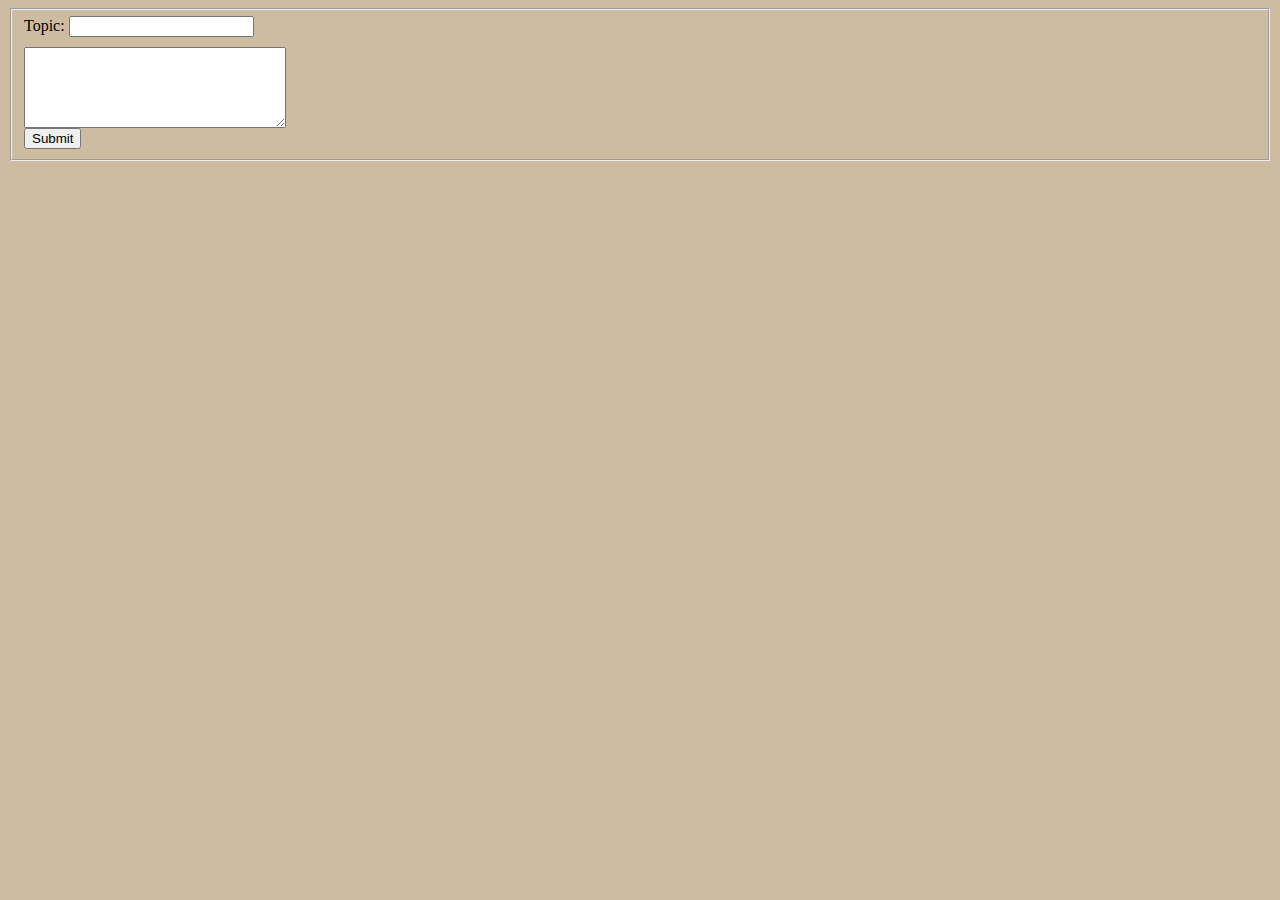
==== journal.html @ 1ac30b6b "day five" ====
<!DOCTYPE html>
<html lang="en">
<head>
  <meta charset="UTF-8">
  <meta http-equiv="X-UA-Compatible" content="IE=edge">
  <meta name="viewport" content="width=device-width, initial-scale=1.0">
  <link rel="stylesheet" href="journal.css">
  <title>DOM Forms</title>
</head>
<body>
  <form id="myForm">
    <fieldset id="first">
      <!-- <input type="radio" id="html" name="fav_language" value="HTML">
      <label for="html">HTML</label><br>
      <input type="radio" id="css" name="fav_language" value="CSS">
      <label for="css">CSS</label><br>
      <input type="radio" id="javascript" name="fav_language" value="JavaScript">
      <label for="javascript">JavaScript</label> -->
    </fieldset>
    <!-- <fieldset>
      <label for="email">EMAIL:</label>
      <input type="email" id="email" value="yourname@yourEmail.com">
      <label for="password">Password:</label>
      <input type="password" id="password" value="yourPassword">
      <input type="submit" id="submitButton">
    </fieldset>
    <fieldset>
      <label for="title">Title: </label>
      <input type="text" id="title">
      <label id="descrptLabel" for="info">Desctription:</label>
      <input type="text" id="desctription"></input>
      <input type="submit">
    </fieldset> -->
  </form>
  <div id="render">

  </div>
</body>
<script src="journal.js"></script>
</html>
---- journal.css ----
body{
    background-color: #A6865A8F;
}

#desctription{
    display: block;
    height: 200px;
}

#descrptLabel{
    display: block;
}

textarea{
    display: block;
    margin-top: 10px;
}
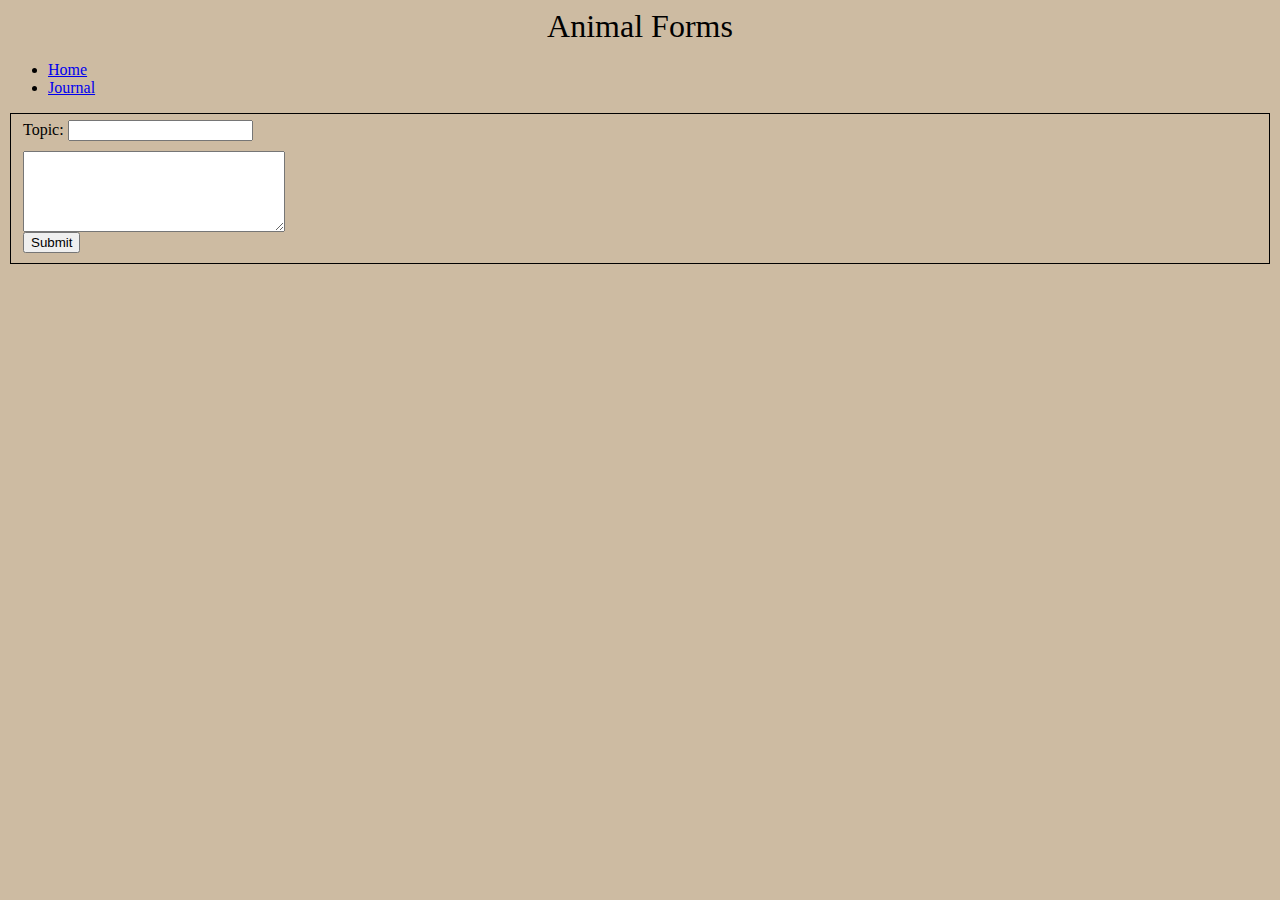
==== commit 016635ac: "add" ====
--- a/journal.html
+++ b/journal.html
@@ -7,6 +7,17 @@
   <link rel="stylesheet" href="journal.css">
   <title>DOM Forms</title>
 </head>
+
+<header>
+  Animal Forms
+</header>
+<section id="nav">
+  <ul>
+      <li><a href="index.html">Home</a></li>
+      <li><a href="journal.html">Journal</a></li>
+  </ul>
+</section>
+
 <body>
   <form id="myForm">
     <fieldset id="first">
--- a/journal.css
+++ b/journal.css
@@ -2,6 +2,11 @@
     background-color: #A6865A8F;
 }
 
+header{
+    text-align: center;
+    font-size: xx-large;
+    
+}
 #desctription{
     display: block;
     height: 200px;
@@ -14,4 +19,9 @@
 textarea{
     display: block;
     margin-top: 10px;
+}
+
+#first{
+    border: solid 1px black;
+
 }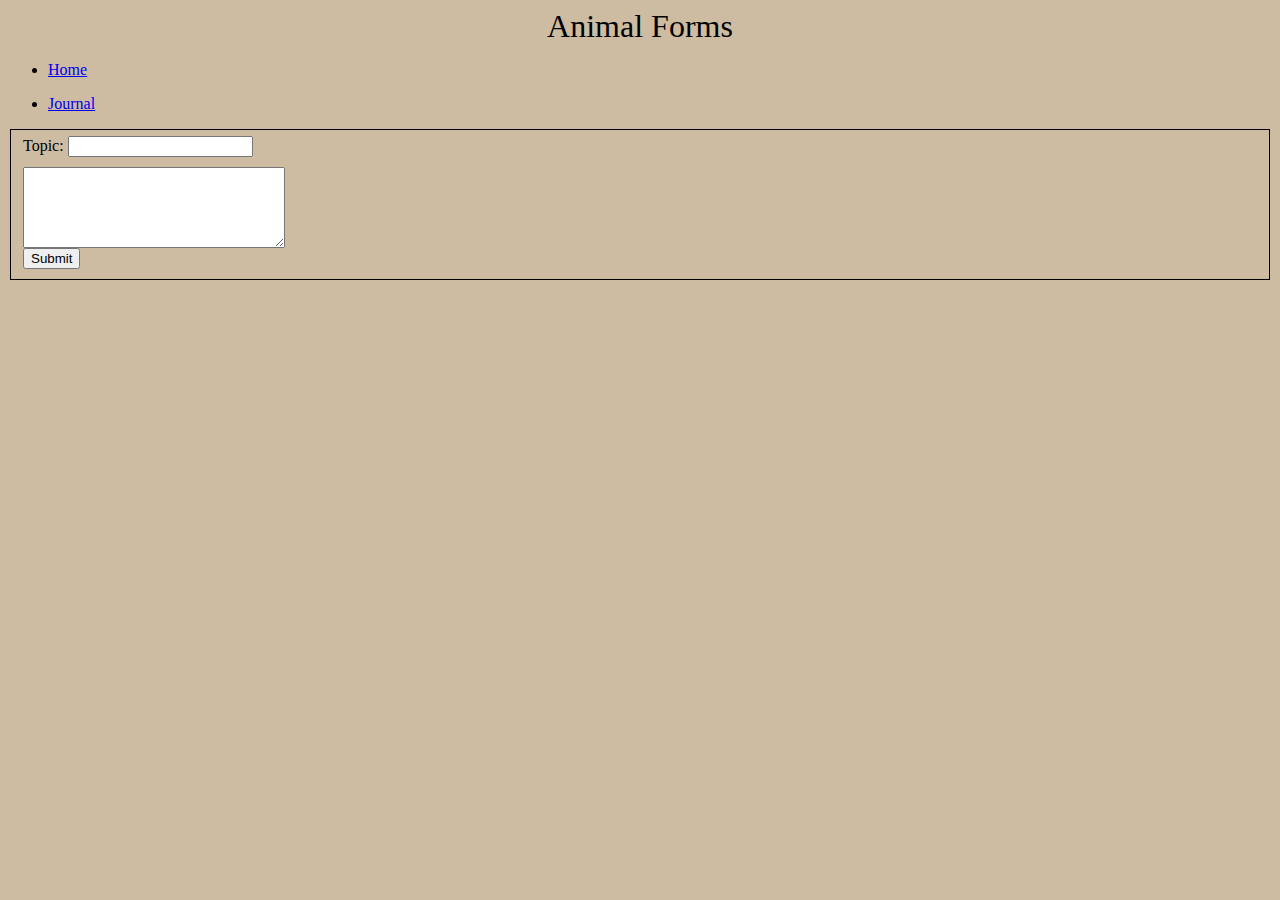
==== commit b5df100a: "day six" ====
--- a/journal.html
+++ b/journal.html
@@ -11,11 +11,18 @@
 <header>
   Animal Forms
 </header>
+
 <section id="nav">
   <ul>
       <li><a href="index.html">Home</a></li>
-      <li><a href="journal.html">Journal</a></li>
   </ul>
+</section>
+
+<section id="nav2">
+  <ul>
+    <li><a href="journal.html">Journal</a></li>
+  </ul>
+
 </section>
 
 <body>
--- a/journal.css
+++ b/journal.css
@@ -7,6 +7,9 @@
     font-size: xx-large;
     
 }
+
+
+
 #desctription{
     display: block;
     height: 200px;
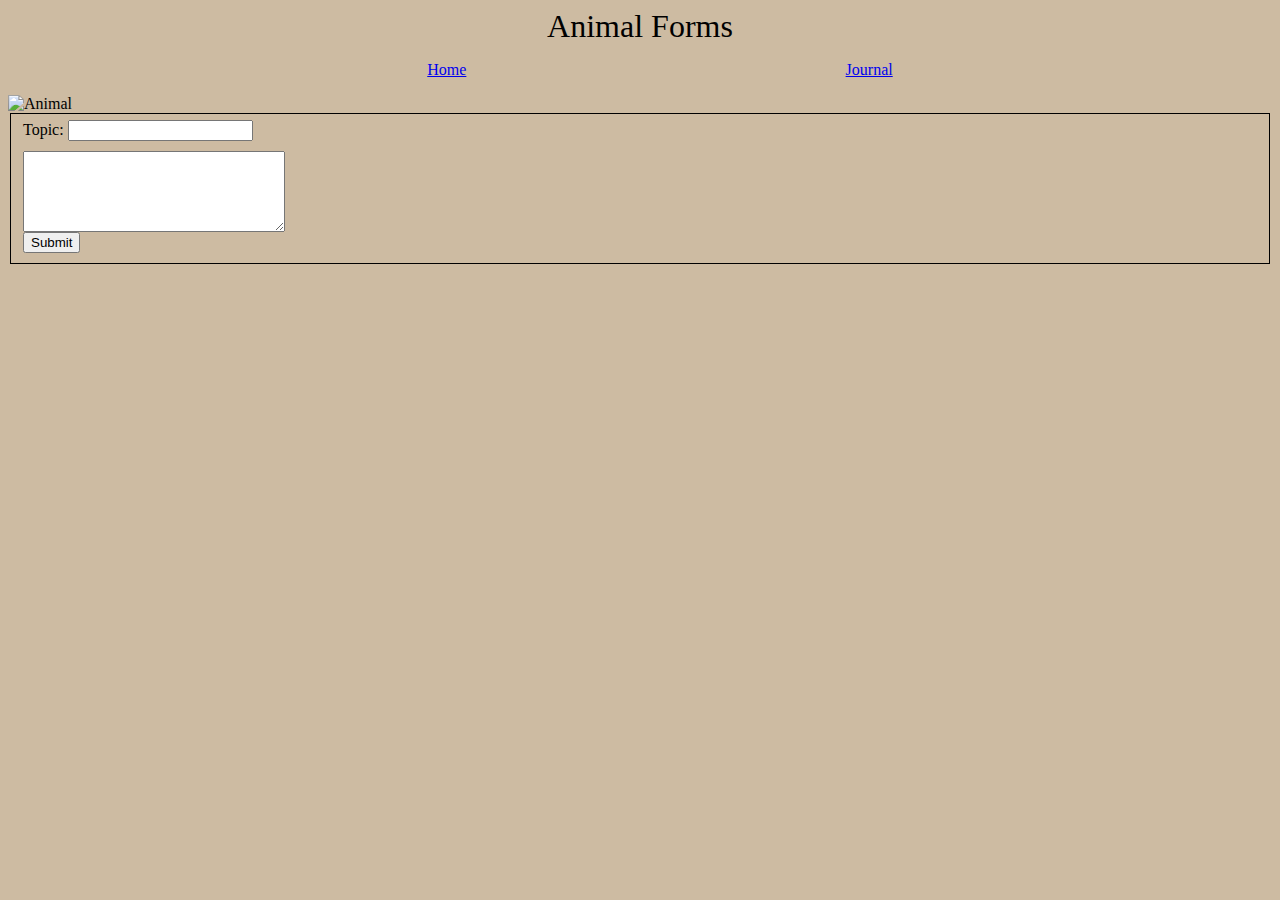
==== commit 4683ba46: "day seven" ====
--- a/journal.html
+++ b/journal.html
@@ -12,18 +12,18 @@
   Animal Forms
 </header>
 
-<section id="nav">
+<!-- <section id="nav"> -->
   <ul>
       <li><a href="index.html">Home</a></li>
+      <li><a href="journal.html">Journal</a></li>
   </ul>
+<!-- </section> -->
+
+<section id="imgg">
+  <img src="https://westernfeedonline.com/wp-content/uploads/2021/10/Animals.jpg" alt="Animal">
 </section>
 
-<section id="nav2">
-  <ul>
-    <li><a href="journal.html">Journal</a></li>
-  </ul>
 
-</section>
 
 <body>
   <form id="myForm">
--- a/journal.css
+++ b/journal.css
@@ -4,11 +4,18 @@
 
 header{
     text-align: center;
-    font-size: xx-large;
-    
+    font-size: xx-large;   
+}
+ul{
+    display: flex;
+    justify-content: center;
+    list-style: none;
+    justify-content: space-evenly;
 }
 
-
+#imgg{
+    justify-content: center;
+}
 
 #desctription{
     display: block;
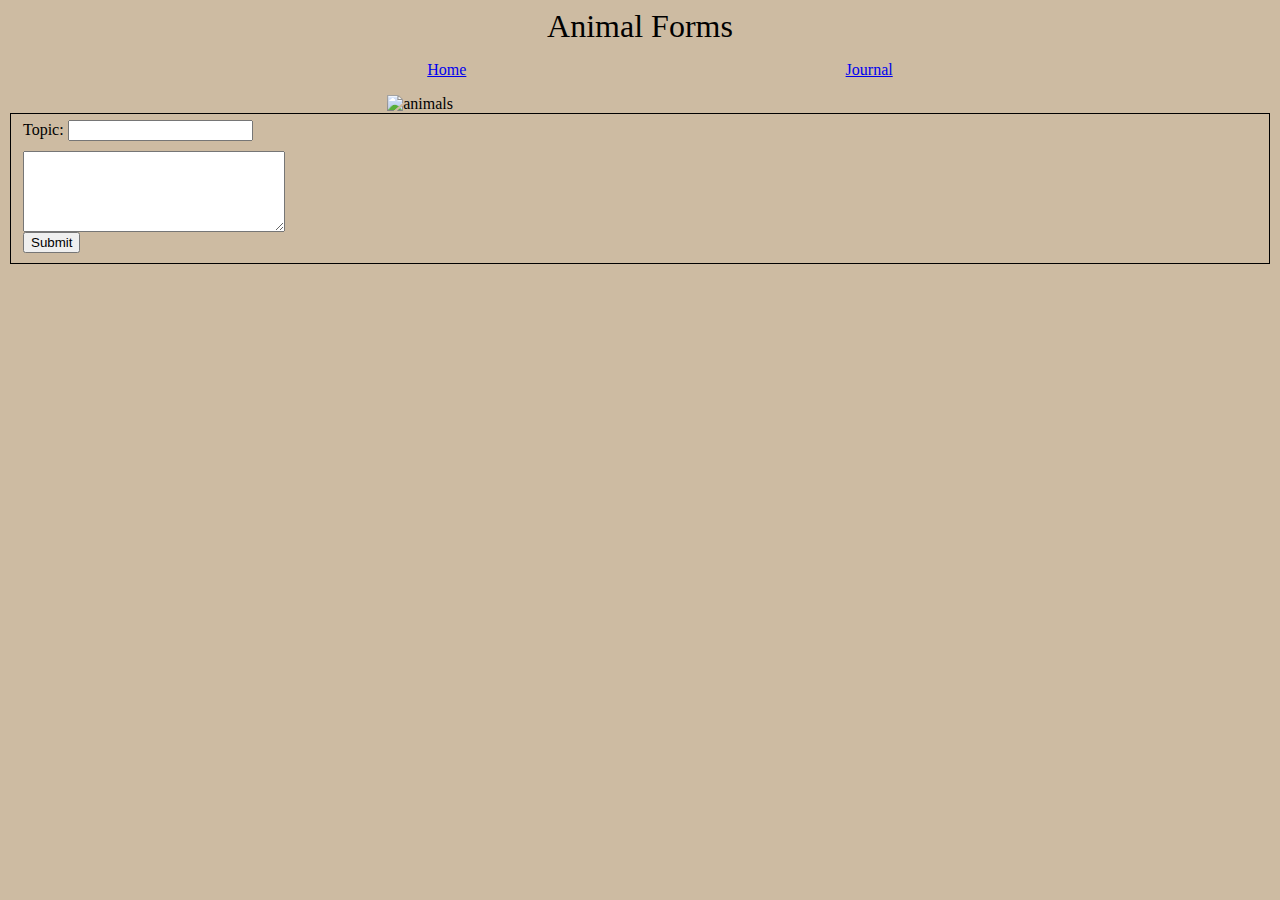
==== commit 8d7fc7e6: "day eight" ====
--- a/journal.html
+++ b/journal.html
@@ -12,43 +12,19 @@
   Animal Forms
 </header>
 
-<!-- <section id="nav"> -->
   <ul>
       <li><a href="index.html">Home</a></li>
       <li><a href="journal.html">Journal</a></li>
   </ul>
-<!-- </section> -->
 
-<section id="imgg">
-  <img src="https://westernfeedonline.com/wp-content/uploads/2021/10/Animals.jpg" alt="Animal">
-</section>
-
-
+  <img src="https://westernfeedonline.com/wp-content/uploads/2021/10/Animals.jpg" alt="animals">
 
 <body>
   <form id="myForm">
     <fieldset id="first">
-      <!-- <input type="radio" id="html" name="fav_language" value="HTML">
-      <label for="html">HTML</label><br>
-      <input type="radio" id="css" name="fav_language" value="CSS">
-      <label for="css">CSS</label><br>
-      <input type="radio" id="javascript" name="fav_language" value="JavaScript">
-      <label for="javascript">JavaScript</label> -->
+      
     </fieldset>
-    <!-- <fieldset>
-      <label for="email">EMAIL:</label>
-      <input type="email" id="email" value="yourname@yourEmail.com">
-      <label for="password">Password:</label>
-      <input type="password" id="password" value="yourPassword">
-      <input type="submit" id="submitButton">
-    </fieldset>
-    <fieldset>
-      <label for="title">Title: </label>
-      <input type="text" id="title">
-      <label id="descrptLabel" for="info">Desctription:</label>
-      <input type="text" id="desctription"></input>
-      <input type="submit">
-    </fieldset> -->
+    
   </form>
   <div id="render">
 
--- a/journal.css
+++ b/journal.css
@@ -13,8 +13,11 @@
     justify-content: space-evenly;
 }
 
-#imgg{
-    justify-content: center;
+img{
+    display: block;
+    margin-left: auto;
+    margin-right: auto;
+    width: 40%;
 }
 
 #desctription{
